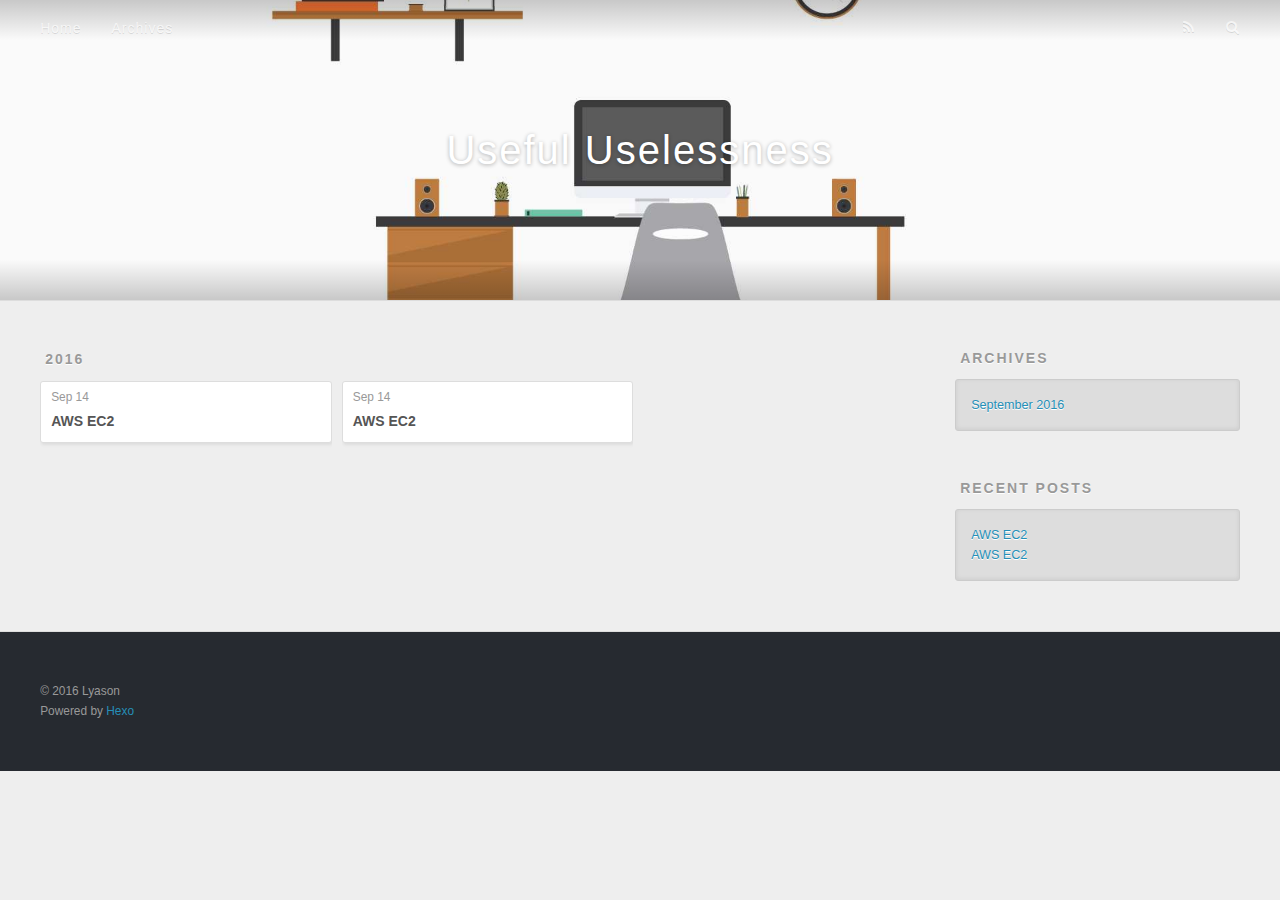
==== archives/index.html @ 1d11c0d0 "Site updated: 2016-09-14 19:58:47" ====
<!DOCTYPE html>
<html>
<head>
  <meta charset="utf-8">
  
  <title>Archives | Useful Uselessness</title>
  <meta name="viewport" content="width=device-width, initial-scale=1, maximum-scale=1">
  <meta property="og:type" content="website">
<meta property="og:title" content="Useful Uselessness">
<meta property="og:url" content="http://ysli.github.io/archives/index.html">
<meta property="og:site_name" content="Useful Uselessness">
<meta name="twitter:card" content="summary">
<meta name="twitter:title" content="Useful Uselessness">
  
    <link rel="alternate" href="/atom.xml" title="Useful Uselessness" type="application/atom+xml">
  
  
    <link rel="icon" href="/favicon.png">
  
  
    <link href="//fonts.googleapis.com/css?family=Source+Code+Pro" rel="stylesheet" type="text/css">
  
  <link rel="stylesheet" href="/css/style.css">
  

</head>

<body>
  <div id="container">
    <div id="wrap">
      <header id="header">
  <div id="banner"></div>
  <div id="header-outer" class="outer">
    <div id="header-title" class="inner">
      <h1 id="logo-wrap">
        <a href="/" id="logo">Useful Uselessness</a>
      </h1>
      
    </div>
    <div id="header-inner" class="inner">
      <nav id="main-nav">
        <a id="main-nav-toggle" class="nav-icon"></a>
        
          <a class="main-nav-link" href="/">Home</a>
        
          <a class="main-nav-link" href="/archives">Archives</a>
        
      </nav>
      <nav id="sub-nav">
        
          <a id="nav-rss-link" class="nav-icon" href="/atom.xml" title="RSS Feed"></a>
        
        <a id="nav-search-btn" class="nav-icon" title="Search"></a>
      </nav>
      <div id="search-form-wrap">
        <form action="//google.com/search" method="get" accept-charset="UTF-8" class="search-form"><input type="search" name="q" results="0" class="search-form-input" placeholder="Search"><button type="submit" class="search-form-submit">&#xF002;</button><input type="hidden" name="sitesearch" value="http://ysli.github.io"></form>
      </div>
    </div>
  </div>
</header>
      <div class="outer">
        <section id="main">
  
  
    
    
      
      
      <section class="archives-wrap">
        <div class="archive-year-wrap">
          <a href="/archives/2016" class="archive-year">2016</a>
        </div>
        <div class="archives">
    
    <article class="archive-article archive-type-post">
  <div class="archive-article-inner">
    <header class="archive-article-header">
      <a href="/2016/09/14/AWS-EC2-1/" class="archive-article-date">
  <time datetime="2016-09-14T11:53:36.000Z" itemprop="datePublished">Sep 14</time>
</a>
      
  
    <h1 itemprop="name">
      <a class="archive-article-title" href="/2016/09/14/AWS-EC2-1/">AWS EC2</a>
    </h1>
  

    </header>
  </div>
</article>
  
    
    
    <article class="archive-article archive-type-post">
  <div class="archive-article-inner">
    <header class="archive-article-header">
      <a href="/2016/09/14/AWS-EC2/" class="archive-article-date">
  <time datetime="2016-09-14T11:49:22.000Z" itemprop="datePublished">Sep 14</time>
</a>
      
  
    <h1 itemprop="name">
      <a class="archive-article-title" href="/2016/09/14/AWS-EC2/">AWS EC2</a>
    </h1>
  

    </header>
  </div>
</article>
  
  
    </div></section>
  

</section>
        
          <aside id="sidebar">
  
    

  
    

  
    
  
    
  <div class="widget-wrap">
    <h3 class="widget-title">Archives</h3>
    <div class="widget">
      <ul class="archive-list"><li class="archive-list-item"><a class="archive-list-link" href="/archives/2016/09/">September 2016</a></li></ul>
    </div>
  </div>


  
    
  <div class="widget-wrap">
    <h3 class="widget-title">Recent Posts</h3>
    <div class="widget">
      <ul>
        
          <li>
            <a href="/2016/09/14/AWS-EC2-1/">AWS EC2</a>
          </li>
        
          <li>
            <a href="/2016/09/14/AWS-EC2/">AWS EC2</a>
          </li>
        
      </ul>
    </div>
  </div>

  
</aside>
        
      </div>
      <footer id="footer">
  
  <div class="outer">
    <div id="footer-info" class="inner">
      &copy; 2016 Lyason<br>
      Powered by <a href="http://hexo.io/" target="_blank">Hexo</a>
    </div>
  </div>
</footer>
    </div>
    <nav id="mobile-nav">
  
    <a href="/" class="mobile-nav-link">Home</a>
  
    <a href="/archives" class="mobile-nav-link">Archives</a>
  
</nav>
    

<script src="//ajax.googleapis.com/ajax/libs/jquery/2.0.3/jquery.min.js"></script>


  <link rel="stylesheet" href="/fancybox/jquery.fancybox.css">
  <script src="/fancybox/jquery.fancybox.pack.js"></script>


<script src="/js/script.js"></script>

  </div>
</body>
</html>
---- css/style.css ----
body {
  width: 100%;
}
body:before,
body:after {
  content: "";
  display: table;
}
body:after {
  clear: both;
}
html,
body,
div,
span,
applet,
object,
iframe,
h1,
h2,
h3,
h4,
h5,
h6,
p,
blockquote,
pre,
a,
abbr,
acronym,
address,
big,
cite,
code,
del,
dfn,
em,
img,
ins,
kbd,
q,
s,
samp,
small,
strike,
strong,
sub,
sup,
tt,
var,
dl,
dt,
dd,
ol,
ul,
li,
fieldset,
form,
label,
legend,
table,
caption,
tbody,
tfoot,
thead,
tr,
th,
td {
  margin: 0;
  padding: 0;
  border: 0;
  outline: 0;
  font-weight: inherit;
  font-style: inherit;
  font-family: inherit;
  font-size: 100%;
  vertical-align: baseline;
}
body {
  line-height: 1;
  color: #000;
  background: #fff;
}
ol,
ul {
  list-style: none;
}
table {
  border-collapse: separate;
  border-spacing: 0;
  vertical-align: middle;
}
caption,
th,
td {
  text-align: left;
  font-weight: normal;
  vertical-align: middle;
}
a img {
  border: none;
}
input,
button {
  margin: 0;
  padding: 0;
}
input::-moz-focus-inner,
button::-moz-focus-inner {
  border: 0;
  padding: 0;
}
@font-face {
  font-family: FontAwesome;
  font-style: normal;
  font-weight: normal;
  src: url("fonts/fontawesome-webfont.eot?v=#4.0.3");
  src: url("fonts/fontawesome-webfont.eot?#iefix&v=#4.0.3") format("embedded-opentype"), url("fonts/fontawesome-webfont.woff?v=#4.0.3") format("woff"), url("fonts/fontawesome-webfont.ttf?v=#4.0.3") format("truetype"), url("fonts/fontawesome-webfont.svg#fontawesomeregular?v=#4.0.3") format("svg");
}
html,
body,
#container {
  height: 100%;
}
body {
  background: #eee;
  font: 14px "Helvetica Neue", Helvetica, Arial, sans-serif;
  -webkit-text-size-adjust: 100%;
}
.outer {
  max-width: 1220px;
  margin: 0 auto;
  padding: 0 20px;
}
.outer:before,
.outer:after {
  content: "";
  display: table;
}
.outer:after {
  clear: both;
}
.inner {
  display: inline;
  float: left;
  width: 98.33333333333333%;
  margin: 0 0.833333333333333%;
}
.left,
.alignleft {
  float: left;
}
.right,
.alignright {
  float: right;
}
.clear {
  clear: both;
}
#container {
  position: relative;
}
.mobile-nav-on {
  overflow: hidden;
}
#wrap {
  height: 100%;
  width: 100%;
  position: absolute;
  top: 0;
  left: 0;
  -webkit-transition: 0.2s ease-out;
  -moz-transition: 0.2s ease-out;
  -ms-transition: 0.2s ease-out;
  transition: 0.2s ease-out;
  z-index: 1;
  background: #eee;
}
.mobile-nav-on #wrap {
  left: 280px;
}
@media screen and (min-width: 768px) {
  #main {
    display: inline;
    float: left;
    width: 73.33333333333333%;
    margin: 0 0.833333333333333%;
  }
}
.article-date,
.article-category-link,
.archive-year,
.widget-title {
  text-decoration: none;
  text-transform: uppercase;
  letter-spacing: 2px;
  color: #999;
  margin-bottom: 1em;
  margin-left: 5px;
  line-height: 1em;
  text-shadow: 0 1px #fff;
  font-weight: bold;
}
.article-inner,
.archive-article-inner {
  background: #fff;
  -webkit-box-shadow: 1px 2px 3px #ddd;
  box-shadow: 1px 2px 3px #ddd;
  border: 1px solid #ddd;
  border-radius: 3px;
}
.article-entry h1,
.widget h1 {
  font-size: 2em;
}
.article-entry h2,
.widget h2 {
  font-size: 1.5em;
}
.article-entry h3,
.widget h3 {
  font-size: 1.3em;
}
.article-entry h4,
.widget h4 {
  font-size: 1.2em;
}
.article-entry h5,
.widget h5 {
  font-size: 1em;
}
.article-entry h6,
.widget h6 {
  font-size: 1em;
  color: #999;
}
.article-entry hr,
.widget hr {
  border: 1px dashed #ddd;
}
.article-entry strong,
.widget strong {
  font-weight: bold;
}
.article-entry em,
.widget em,
.article-entry cite,
.widget cite {
  font-style: italic;
}
.article-entry sup,
.widget sup,
.article-entry sub,
.widget sub {
  font-size: 0.75em;
  line-height: 0;
  position: relative;
  vertical-align: baseline;
}
.article-entry sup,
.widget sup {
  top: -0.5em;
}
.article-entry sub,
.widget sub {
  bottom: -0.2em;
}
.article-entry small,
.widget small {
  font-size: 0.85em;
}
.article-entry acronym,
.widget acronym,
.article-entry abbr,
.widget abbr {
  border-bottom: 1px dotted;
}
.article-entry ul,
.widget ul,
.article-entry ol,
.widget ol,
.article-entry dl,
.widget dl {
  margin: 0 20px;
  line-height: 1.6em;
}
.article-entry ul ul,
.widget ul ul,
.article-entry ol ul,
.widget ol ul,
.article-entry ul ol,
.widget ul ol,
.article-entry ol ol,
.widget ol ol {
  margin-top: 0;
  margin-bottom: 0;
}
.article-entry ul,
.widget ul {
  list-style: disc;
}
.article-entry ol,
.widget ol {
  list-style: decimal;
}
.article-entry dt,
.widget dt {
  font-weight: bold;
}
#header {
  height: 300px;
  position: relative;
  border-bottom: 1px solid #ddd;
}
#header:before,
#header:after {
  content: "";
  position: absolute;
  left: 0;
  right: 0;
  height: 40px;
}
#header:before {
  top: 0;
  background: -webkit-linear-gradient(rgba(0,0,0,0.2), transparent);
  background: -moz-linear-gradient(rgba(0,0,0,0.2), transparent);
  background: -ms-linear-gradient(rgba(0,0,0,0.2), transparent);
  background: linear-gradient(rgba(0,0,0,0.2), transparent);
}
#header:after {
  bottom: 0;
  background: -webkit-linear-gradient(transparent, rgba(0,0,0,0.2));
  background: -moz-linear-gradient(transparent, rgba(0,0,0,0.2));
  background: -ms-linear-gradient(transparent, rgba(0,0,0,0.2));
  background: linear-gradient(transparent, rgba(0,0,0,0.2));
}
#header-outer {
  height: 100%;
  position: relative;
}
#header-inner {
  position: relative;
  overflow: hidden;
}
#banner {
  position: absolute;
  top: 0;
  left: 0;
  width: 100%;
  height: 100%;
  background: url("images/banner.jpg") center #000;
  -webkit-background-size: cover;
  -moz-background-size: cover;
  background-size: cover;
  z-index: -1;
}
#header-title {
  text-align: center;
  height: 40px;
  position: absolute;
  top: 50%;
  left: 0;
  margin-top: -20px;
}
#logo,
#subtitle {
  text-decoration: none;
  color: #fff;
  font-weight: 300;
  text-shadow: 0 1px 4px rgba(0,0,0,0.3);
}
#logo {
  font-size: 40px;
  line-height: 40px;
  letter-spacing: 2px;
}
#subtitle {
  font-size: 16px;
  line-height: 16px;
  letter-spacing: 1px;
}
#subtitle-wrap {
  margin-top: 16px;
}
#main-nav {
  float: left;
  margin-left: -15px;
}
.nav-icon,
.main-nav-link {
  float: left;
  color: #fff;
  opacity: 0.6;
  text-decoration: none;
  text-shadow: 0 1px rgba(0,0,0,0.2);
  -webkit-transition: opacity 0.2s;
  -moz-transition: opacity 0.2s;
  -ms-transition: opacity 0.2s;
  transition: opacity 0.2s;
  display: block;
  padding: 20px 15px;
}
.nav-icon:hover,
.main-nav-link:hover {
  opacity: 1;
}
.nav-icon {
  font-family: FontAwesome;
  text-align: center;
  font-size: 14px;
  width: 14px;
  height: 14px;
  padding: 20px 15px;
  position: relative;
  cursor: pointer;
}
.main-nav-link {
  font-weight: 300;
  letter-spacing: 1px;
}
@media screen and (max-width: 479px) {
  .main-nav-link {
    display: none;
  }
}
#main-nav-toggle {
  display: none;
}
#main-nav-toggle:before {
  content: "\f0c9";
}
@media screen and (max-width: 479px) {
  #main-nav-toggle {
    display: block;
  }
}
#sub-nav {
  float: right;
  margin-right: -15px;
}
#nav-rss-link:before {
  content: "\f09e";
}
#nav-search-btn:before {
  content: "\f002";
}
#search-form-wrap {
  position: absolute;
  top: 15px;
  width: 150px;
  height: 30px;
  right: -150px;
  opacity: 0;
  -webkit-transition: 0.2s ease-out;
  -moz-transition: 0.2s ease-out;
  -ms-transition: 0.2s ease-out;
  transition: 0.2s ease-out;
}
#search-form-wrap.on {
  opacity: 1;
  right: 0;
}
@media screen and (max-width: 479px) {
  #search-form-wrap {
    width: 100%;
    right: -100%;
  }
}
.search-form {
  position: absolute;
  top: 0;
  left: 0;
  right: 0;
  background: #fff;
  padding: 5px 15px;
  border-radius: 15px;
  -webkit-box-shadow: 0 0 10px rgba(0,0,0,0.3);
  box-shadow: 0 0 10px rgba(0,0,0,0.3);
}
.search-form-input {
  border: none;
  background: none;
  color: #555;
  width: 100%;
  font: 13px "Helvetica Neue", Helvetica, Arial, sans-serif;
  outline: none;
}
.search-form-input::-webkit-search-results-decoration,
.search-form-input::-webkit-search-cancel-button {
  -webkit-appearance: none;
}
.search-form-submit {
  position: absolute;
  top: 50%;
  right: 10px;
  margin-top: -7px;
  font: 13px FontAwesome;
  border: none;
  background: none;
  color: #bbb;
  cursor: pointer;
}
.search-form-submit:hover,
.search-form-submit:focus {
  color: #777;
}
.article {
  margin: 50px 0;
}
.article-inner {
  overflow: hidden;
}
.article-meta:before,
.article-meta:after {
  content: "";
  display: table;
}
.article-meta:after {
  clear: both;
}
.article-date {
  float: left;
}
.article-category {
  float: left;
  line-height: 1em;
  color: #ccc;
  text-shadow: 0 1px #fff;
  margin-left: 8px;
}
.article-category:before {
  content: "\2022";
}
.article-category-link {
  margin: 0 12px 1em;
}
.article-header {
  padding: 20px 20px 0;
}
.article-title {
  text-decoration: none;
  font-size: 2em;
  font-weight: bold;
  color: #555;
  line-height: 1.1em;
  -webkit-transition: color 0.2s;
  -moz-transition: color 0.2s;
  -ms-transition: color 0.2s;
  transition: color 0.2s;
}
a.article-title:hover {
  color: #258fb8;
}
.article-entry {
  color: #555;
  padding: 0 20px;
}
.article-entry:before,
.article-entry:after {
  content: "";
  display: table;
}
.article-entry:after {
  clear: both;
}
.article-entry p,
.article-entry table {
  line-height: 1.6em;
  margin: 1.6em 0;
}
.article-entry h1,
.article-entry h2,
.article-entry h3,
.article-entry h4,
.article-entry h5,
.article-entry h6 {
  font-weight: bold;
}
.article-entry h1,
.article-entry h2,
.article-entry h3,
.article-entry h4,
.article-entry h5,
.article-entry h6 {
  line-height: 1.1em;
  margin: 1.1em 0;
}
.article-entry a {
  color: #258fb8;
  text-decoration: none;
}
.article-entry a:hover {
  text-decoration: underline;
}
.article-entry ul,
.article-entry ol,
.article-entry dl {
  margin-top: 1.6em;
  margin-bottom: 1.6em;
}
.article-entry img,
.article-entry video {
  max-width: 100%;
  height: auto;
  display: block;
  margin: auto;
}
.article-entry iframe {
  border: none;
}
.article-entry table {
  width: 100%;
  border-collapse: collapse;
  border-spacing: 0;
}
.article-entry th {
  font-weight: bold;
  border-bottom: 3px solid #ddd;
  padding-bottom: 0.5em;
}
.article-entry td {
  border-bottom: 1px solid #ddd;
  padding: 10px 0;
}
.article-entry blockquote {
  font-family: Georgia, "Times New Roman", serif;
  font-size: 1.4em;
  margin: 1.6em 20px;
  text-align: center;
}
.article-entry blockquote footer {
  font-size: 14px;
  margin: 1.6em 0;
  font-family: "Helvetica Neue", Helvetica, Arial, sans-serif;
}
.article-entry blockquote footer cite:before {
  content: "—";
  padding: 0 0.5em;
}
.article-entry .pullquote {
  text-align: left;
  width: 45%;
  margin: 0;
}
.article-entry .pullquote.left {
  margin-left: 0.5em;
  margin-right: 1em;
}
.article-entry .pullquote.right {
  margin-right: 0.5em;
  margin-left: 1em;
}
.article-entry .caption {
  color: #999;
  display: block;
  font-size: 0.9em;
  margin-top: 0.5em;
  position: relative;
  text-align: center;
}
.article-entry .video-container {
  position: relative;
  padding-top: 56.25%;
  height: 0;
  overflow: hidden;
}
.article-entry .video-container iframe,
.article-entry .video-container object,
.article-entry .video-container embed {
  position: absolute;
  top: 0;
  left: 0;
  width: 100%;
  height: 100%;
  margin-top: 0;
}
.article-more-link a {
  display: inline-block;
  line-height: 1em;
  padding: 6px 15px;
  border-radius: 15px;
  background: #eee;
  color: #999;
  text-shadow: 0 1px #fff;
  text-decoration: none;
}
.article-more-link a:hover {
  background: #258fb8;
  color: #fff;
  text-decoration: none;
  text-shadow: 0 1px #1e7293;
}
.article-footer {
  font-size: 0.85em;
  line-height: 1.6em;
  border-top: 1px solid #ddd;
  padding-top: 1.6em;
  margin: 0 20px 20px;
}
.article-footer:before,
.article-footer:after {
  content: "";
  display: table;
}
.article-footer:after {
  clear: both;
}
.article-footer a {
  color: #999;
  text-decoration: none;
}
.article-footer a:hover {
  color: #555;
}
.article-tag-list-item {
  float: left;
  margin-right: 10px;
}
.article-tag-list-link:before {
  content: "#";
}
.article-comment-link {
  float: right;
}
.article-comment-link:before {
  content: "\f075";
  font-family: FontAwesome;
  padding-right: 8px;
}
.article-share-link {
  cursor: pointer;
  float: right;
  margin-left: 20px;
}
.article-share-link:before {
  content: "\f064";
  font-family: FontAwesome;
  padding-right: 6px;
}
#article-nav {
  position: relative;
}
#article-nav:before,
#article-nav:after {
  content: "";
  display: table;
}
#article-nav:after {
  clear: both;
}
@media screen and (min-width: 768px) {
  #article-nav {
    margin: 50px 0;
  }
  #article-nav:before {
    width: 8px;
    height: 8px;
    position: absolute;
    top: 50%;
    left: 50%;
    margin-top: -4px;
    margin-left: -4px;
    content: "";
    border-radius: 50%;
    background: #ddd;
    -webkit-box-shadow: 0 1px 2px #fff;
    box-shadow: 0 1px 2px #fff;
  }
}
.article-nav-link-wrap {
  text-decoration: none;
  text-shadow: 0 1px #fff;
  color: #999;
  -webkit-box-sizing: border-box;
  -moz-box-sizing: border-box;
  box-sizing: border-box;
  margin-top: 50px;
  text-align: center;
  display: block;
}
.article-nav-link-wrap:hover {
  color: #555;
}
@media screen and (min-width: 768px) {
  .article-nav-link-wrap {
    width: 50%;
    margin-top: 0;
  }
}
@media screen and (min-width: 768px) {
  #article-nav-newer {
    float: left;
    text-align: right;
    padding-right: 20px;
  }
}
@media screen and (min-width: 768px) {
  #article-nav-older {
    float: right;
    text-align: left;
    padding-left: 20px;
  }
}
.article-nav-caption {
  text-transform: uppercase;
  letter-spacing: 2px;
  color: #ddd;
  line-height: 1em;
  font-weight: bold;
}
#article-nav-newer .article-nav-caption {
  margin-right: -2px;
}
.article-nav-title {
  font-size: 0.85em;
  line-height: 1.6em;
  margin-top: 0.5em;
}
.article-share-box {
  position: absolute;
  display: none;
  background: #fff;
  -webkit-box-shadow: 1px 2px 10px rgba(0,0,0,0.2);
  box-shadow: 1px 2px 10px rgba(0,0,0,0.2);
  border-radius: 3px;
  margin-left: -145px;
  overflow: hidden;
  z-index: 1;
}
.article-share-box.on {
  display: block;
}
.article-share-input {
  width: 100%;
  background: none;
  -webkit-box-sizing: border-box;
  -moz-box-sizing: border-box;
  box-sizing: border-box;
  font: 14px "Helvetica Neue", Helvetica, Arial, sans-serif;
  padding: 0 15px;
  color: #555;
  outline: none;
  border: 1px solid #ddd;
  border-radius: 3px 3px 0 0;
  height: 36px;
  line-height: 36px;
}
.article-share-links {
  background: #eee;
}
.article-share-links:before,
.article-share-links:after {
  content: "";
  display: table;
}
.article-share-links:after {
  clear: both;
}
.article-share-twitter,
.article-share-facebook,
.article-share-pinterest,
.article-share-google {
  width: 50px;
  height: 36px;
  display: block;
  float: left;
  position: relative;
  color: #999;
  text-shadow: 0 1px #fff;
}
.article-share-twitter:before,
.article-share-facebook:before,
.article-share-pinterest:before,
.article-share-google:before {
  font-size: 20px;
  font-family: FontAwesome;
  width: 20px;
  height: 20px;
  position: absolute;
  top: 50%;
  left: 50%;
  margin-top: -10px;
  margin-left: -10px;
  text-align: center;
}
.article-share-twitter:hover,
.article-share-facebook:hover,
.article-share-pinterest:hover,
.article-share-google:hover {
  color: #fff;
}
.article-share-twitter:before {
  content: "\f099";
}
.article-share-twitter:hover {
  background: #00aced;
  text-shadow: 0 1px #008abe;
}
.article-share-facebook:before {
  content: "\f09a";
}
.article-share-facebook:hover {
  background: #3b5998;
  text-shadow: 0 1px #2f477a;
}
.article-share-pinterest:before {
  content: "\f0d2";
}
.article-share-pinterest:hover {
  background: #cb2027;
  text-shadow: 0 1px #a21a1f;
}
.article-share-google:before {
  content: "\f0d5";
}
.article-share-google:hover {
  background: #dd4b39;
  text-shadow: 0 1px #be3221;
}
.article-gallery {
  background: #000;
  position: relative;
}
.article-gallery-photos {
  position: relative;
  overflow: hidden;
}
.article-gallery-img {
  display: none;
  max-width: 100%;
}
.article-gallery-img:first-child {
  display: block;
}
.article-gallery-img.loaded {
  position: absolute;
  display: block;
}
.article-gallery-img img {
  display: block;
  max-width: 100%;
  margin: 0 auto;
}
#comments {
  background: #fff;
  -webkit-box-shadow: 1px 2px 3px #ddd;
  box-shadow: 1px 2px 3px #ddd;
  padding: 20px;
  border: 1px solid #ddd;
  border-radius: 3px;
  margin: 50px 0;
}
#comments a {
  color: #258fb8;
}
.archives-wrap {
  margin: 50px 0;
}
.archives:before,
.archives:after {
  content: "";
  display: table;
}
.archives:after {
  clear: both;
}
.archive-year-wrap {
  margin-bottom: 1em;
}
.archives {
  -webkit-column-gap: 10px;
  -moz-column-gap: 10px;
  column-gap: 10px;
}
@media screen and (min-width: 480px) and (max-width: 767px) {
  .archives {
    -webkit-column-count: 2;
    -moz-column-count: 2;
    column-count: 2;
  }
}
@media screen and (min-width: 768px) {
  .archives {
    -webkit-column-count: 3;
    -moz-column-count: 3;
    column-count: 3;
  }
}
.archive-article {
  -webkit-column-break-inside: avoid;
  page-break-inside: avoid;
  overflow: hidden;
  break-inside: avoid-column;
}
.archive-article-inner {
  padding: 10px;
  margin-bottom: 15px;
}
.archive-article-title {
  text-decoration: none;
  font-weight: bold;
  color: #555;
  -webkit-transition: color 0.2s;
  -moz-transition: color 0.2s;
  -ms-transition: color 0.2s;
  transition: color 0.2s;
  line-height: 1.6em;
}
.archive-article-title:hover {
  color: #258fb8;
}
.archive-article-footer {
  margin-top: 1em;
}
.archive-article-date {
  color: #999;
  text-decoration: none;
  font-size: 0.85em;
  line-height: 1em;
  margin-bottom: 0.5em;
  display: block;
}
#page-nav {
  margin: 50px auto;
  background: #fff;
  -webkit-box-shadow: 1px 2px 3px #ddd;
  box-shadow: 1px 2px 3px #ddd;
  border: 1px solid #ddd;
  border-radius: 3px;
  text-align: center;
  color: #999;
  overflow: hidden;
}
#page-nav:before,
#page-nav:after {
  content: "";
  display: table;
}
#page-nav:after {
  clear: both;
}
#page-nav a,
#page-nav span {
  padding: 10px 20px;
  line-height: 1;
  height: 2ex;
}
#page-nav a {
  color: #999;
  text-decoration: none;
}
#page-nav a:hover {
  background: #999;
  color: #fff;
}
#page-nav .prev {
  float: left;
}
#page-nav .next {
  float: right;
}
#page-nav .page-number {
  display: inline-block;
}
@media screen and (max-width: 479px) {
  #page-nav .page-number {
    display: none;
  }
}
#page-nav .current {
  color: #555;
  font-weight: bold;
}
#page-nav .space {
  color: #ddd;
}
#footer {
  background: #262a30;
  padding: 50px 0;
  border-top: 1px solid #ddd;
  color: #999;
}
#footer a {
  color: #258fb8;
  text-decoration: none;
}
#footer a:hover {
  text-decoration: underline;
}
#footer-info {
  line-height: 1.6em;
  font-size: 0.85em;
}
.article-entry pre,
.article-entry .highlight {
  background: #2d2d2d;
  margin: 0 -20px;
  padding: 15px 20px;
  border-style: solid;
  border-color: #ddd;
  border-width: 1px 0;
  overflow: auto;
  color: #ccc;
  line-height: 22.400000000000002px;
}
.article-entry .highlight .gutter pre,
.article-entry .gist .gist-file .gist-data .line-numbers {
  color: #666;
  font-size: 0.85em;
}
.article-entry pre,
.article-entry code {
  font-family: "Source Code Pro", Consolas, Monaco, Menlo, Consolas, monospace;
}
.article-entry code {
  background: #eee;
  text-shadow: 0 1px #fff;
  padding: 0 0.3em;
}
.article-entry pre code {
  background: none;
  text-shadow: none;
  padding: 0;
}
.article-entry .highlight pre {
  border: none;
  margin: 0;
  padding: 0;
}
.article-entry .highlight table {
  margin: 0;
  width: auto;
}
.article-entry .highlight td {
  border: none;
  padding: 0;
}
.article-entry .highlight figcaption {
  font-size: 0.85em;
  color: #999;
  line-height: 1em;
  margin-bottom: 1em;
}
.article-entry .highlight figcaption:before,
.article-entry .highlight figcaption:after {
  content: "";
  display: table;
}
.article-entry .highlight figcaption:after {
  clear: both;
}
.article-entry .highlight figcaption a {
  float: right;
}
.article-entry .highlight .gutter pre {
  text-align: right;
  padding-right: 20px;
}
.article-entry .highlight .line {
  height: 22.400000000000002px;
}
.article-entry .highlight .line.marked {
  background: #515151;
}
.article-entry .gist {
  margin: 0 -20px;
  border-style: solid;
  border-color: #ddd;
  border-width: 1px 0;
  background: #2d2d2d;
  padding: 15px 20px 15px 0;
}
.article-entry .gist .gist-file {
  border: none;
  font-family: "Source Code Pro", Consolas, Monaco, Menlo, Consolas, monospace;
  margin: 0;
}
.article-entry .gist .gist-file .gist-data {
  background: none;
  border: none;
}
.article-entry .gist .gist-file .gist-data .line-numbers {
  background: none;
  border: none;
  padding: 0 20px 0 0;
}
.article-entry .gist .gist-file .gist-data .line-data {
  padding: 0 !important;
}
.article-entry .gist .gist-file .highlight {
  margin: 0;
  padding: 0;
  border: none;
}
.article-entry .gist .gist-file .gist-meta {
  background: #2d2d2d;
  color: #999;
  font: 0.85em "Helvetica Neue", Helvetica, Arial, sans-serif;
  text-shadow: 0 0;
  padding: 0;
  margin-top: 1em;
  margin-left: 20px;
}
.article-entry .gist .gist-file .gist-meta a {
  color: #258fb8;
  font-weight: normal;
}
.article-entry .gist .gist-file .gist-meta a:hover {
  text-decoration: underline;
}
pre .comment,
pre .title {
  color: #999;
}
pre .variable,
pre .attribute,
pre .tag,
pre .regexp,
pre .ruby .constant,
pre .xml .tag .title,
pre .xml .pi,
pre .xml .doctype,
pre .html .doctype,
pre .css .id,
pre .css .class,
pre .css .pseudo {
  color: #f2777a;
}
pre .number,
pre .preprocessor,
pre .built_in,
pre .literal,
pre .params,
pre .constant {
  color: #f99157;
}
pre .class,
pre .ruby .class .title,
pre .css .rules .attribute {
  color: #9c9;
}
pre .string,
pre .value,
pre .inheritance,
pre .header,
pre .ruby .symbol,
pre .xml .cdata {
  color: #9c9;
}
pre .css .hexcolor {
  color: #6cc;
}
pre .function,
pre .python .decorator,
pre .python .title,
pre .ruby .function .title,
pre .ruby .title .keyword,
pre .perl .sub,
pre .javascript .title,
pre .coffeescript .title {
  color: #69c;
}
pre .keyword,
pre .javascript .function {
  color: #c9c;
}
@media screen and (max-width: 479px) {
  #mobile-nav {
    position: absolute;
    top: 0;
    left: 0;
    width: 280px;
    height: 100%;
    background: #191919;
    border-right: 1px solid #fff;
  }
}
@media screen and (max-width: 479px) {
  .mobile-nav-link {
    display: block;
    color: #999;
    text-decoration: none;
    padding: 15px 20px;
    font-weight: bold;
  }
  .mobile-nav-link:hover {
    color: #fff;
  }
}
@media screen and (min-width: 768px) {
  #sidebar {
    display: inline;
    float: left;
    width: 23.333333333333332%;
    margin: 0 0.833333333333333%;
  }
}
.widget-wrap {
  margin: 50px 0;
}
.widget {
  color: #777;
  text-shadow: 0 1px #fff;
  background: #ddd;
  -webkit-box-shadow: 0 -1px 4px #ccc inset;
  box-shadow: 0 -1px 4px #ccc inset;
  border: 1px solid #ccc;
  padding: 15px;
  border-radius: 3px;
}
.widget a {
  color: #258fb8;
  text-decoration: none;
}
.widget a:hover {
  text-decoration: underline;
}
.widget ul ul,
.widget ol ul,
.widget dl ul,
.widget ul ol,
.widget ol ol,
.widget dl ol,
.widget ul dl,
.widget ol dl,
.widget dl dl {
  margin-left: 15px;
  list-style: disc;
}
.widget {
  line-height: 1.6em;
  word-wrap: break-word;
  font-size: 0.9em;
}
.widget ul,
.widget ol {
  list-style: none;
  margin: 0;
}
.widget ul ul,
.widget ol ul,
.widget ul ol,
.widget ol ol {
  margin: 0 20px;
}
.widget ul ul,
.widget ol ul {
  list-style: disc;
}
.widget ul ol,
.widget ol ol {
  list-style: decimal;
}
.category-list-count,
.tag-list-count,
.archive-list-count {
  padding-left: 5px;
  color: #999;
  font-size: 0.85em;
}
.category-list-count:before,
.tag-list-count:before,
.archive-list-count:before {
  content: "(";
}
.category-list-count:after,
.tag-list-count:after,
.archive-list-count:after {
  content: ")";
}
.tagcloud a {
  margin-right: 5px;
  display: inline-block;
}
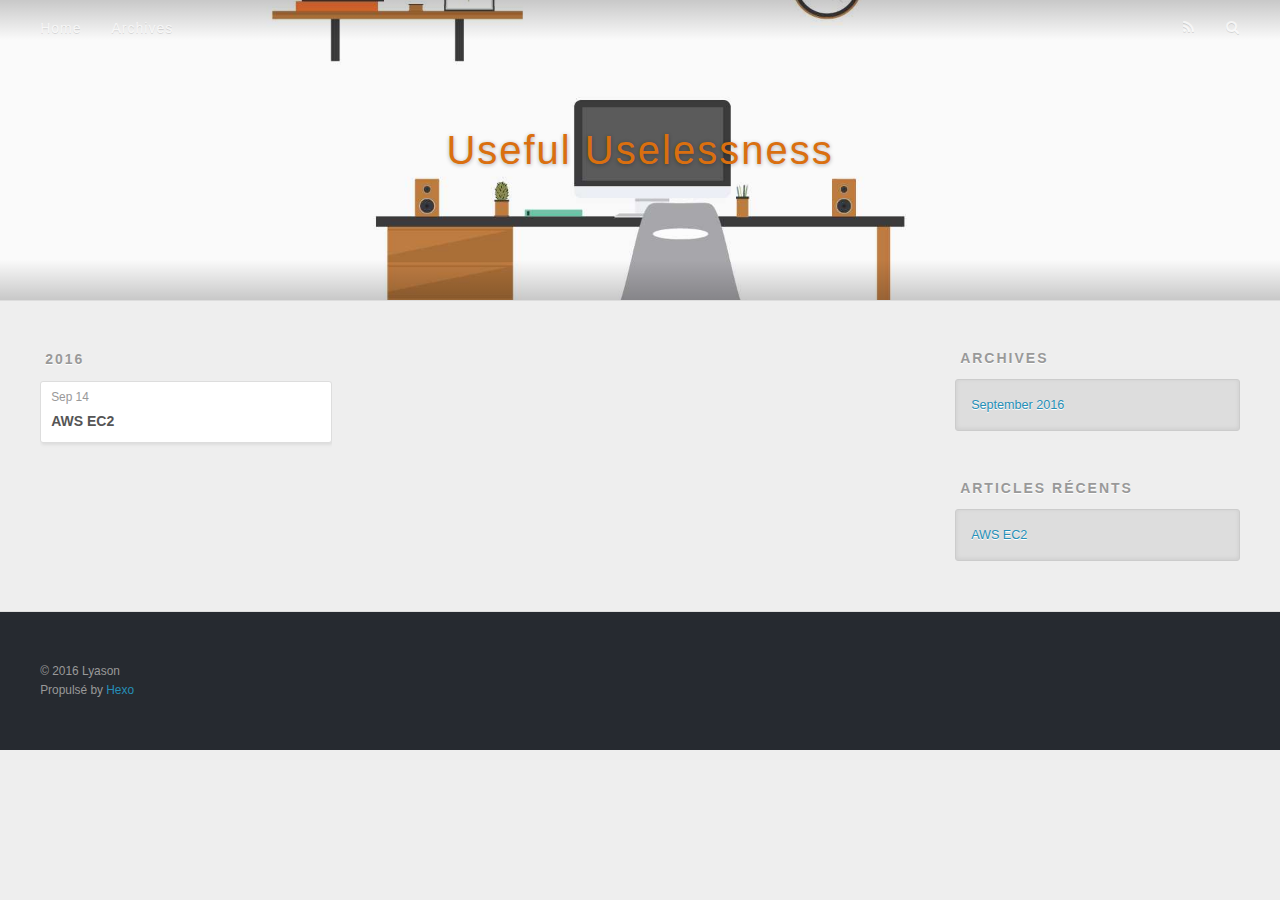
==== commit 5fbcf852: "Site updated: 2016-09-14 20:01:42" ====
--- a/archives/index.html
+++ b/archives/index.html
@@ -48,9 +48,9 @@
       </nav>
       <nav id="sub-nav">
         
-          <a id="nav-rss-link" class="nav-icon" href="/atom.xml" title="RSS Feed"></a>
+          <a id="nav-rss-link" class="nav-icon" href="/atom.xml" title="Flux RSS"></a>
         
-        <a id="nav-search-btn" class="nav-icon" title="Search"></a>
+        <a id="nav-search-btn" class="nav-icon" title="Rechercher"></a>
       </nav>
       <div id="search-form-wrap">
         <form action="//google.com/search" method="get" accept-charset="UTF-8" class="search-form"><input type="search" name="q" results="0" class="search-form-input" placeholder="Search"><button type="submit" class="search-form-submit">&#xF002;</button><input type="hidden" name="sitesearch" value="http://ysli.github.io"></form>
@@ -75,27 +75,8 @@
     <article class="archive-article archive-type-post">
   <div class="archive-article-inner">
     <header class="archive-article-header">
-      <a href="/2016/09/14/AWS-EC2-1/" class="archive-article-date">
-  <time datetime="2016-09-14T11:53:36.000Z" itemprop="datePublished">Sep 14</time>
-</a>
-      
-  
-    <h1 itemprop="name">
-      <a class="archive-article-title" href="/2016/09/14/AWS-EC2-1/">AWS EC2</a>
-    </h1>
-  
-
-    </header>
-  </div>
-</article>
-  
-    
-    
-    <article class="archive-article archive-type-post">
-  <div class="archive-article-inner">
-    <header class="archive-article-header">
       <a href="/2016/09/14/AWS-EC2/" class="archive-article-date">
-  <time datetime="2016-09-14T11:49:22.000Z" itemprop="datePublished">Sep 14</time>
+  <time datetime="2016-09-14T12:01:32.000Z" itemprop="datePublished">Sep 14</time>
 </a>
       
   
@@ -136,13 +117,9 @@
   
     
   <div class="widget-wrap">
-    <h3 class="widget-title">Recent Posts</h3>
+    <h3 class="widget-title">Articles récents</h3>
     <div class="widget">
       <ul>
-        
-          <li>
-            <a href="/2016/09/14/AWS-EC2-1/">AWS EC2</a>
-          </li>
         
           <li>
             <a href="/2016/09/14/AWS-EC2/">AWS EC2</a>
@@ -161,7 +138,7 @@
   <div class="outer">
     <div id="footer-info" class="inner">
       &copy; 2016 Lyason<br>
-      Powered by <a href="http://hexo.io/" target="_blank">Hexo</a>
+      Propulsé by <a href="http://hexo.io/" target="_blank">Hexo</a>
     </div>
   </div>
 </footer>
--- a/css/style.css
+++ b/css/style.css
@@ -365,7 +365,7 @@
 #logo,
 #subtitle {
   text-decoration: none;
-  color: #fff;
+  color: #da6f0f;
   font-weight: 300;
   text-shadow: 0 1px 4px rgba(0,0,0,0.3);
 }
